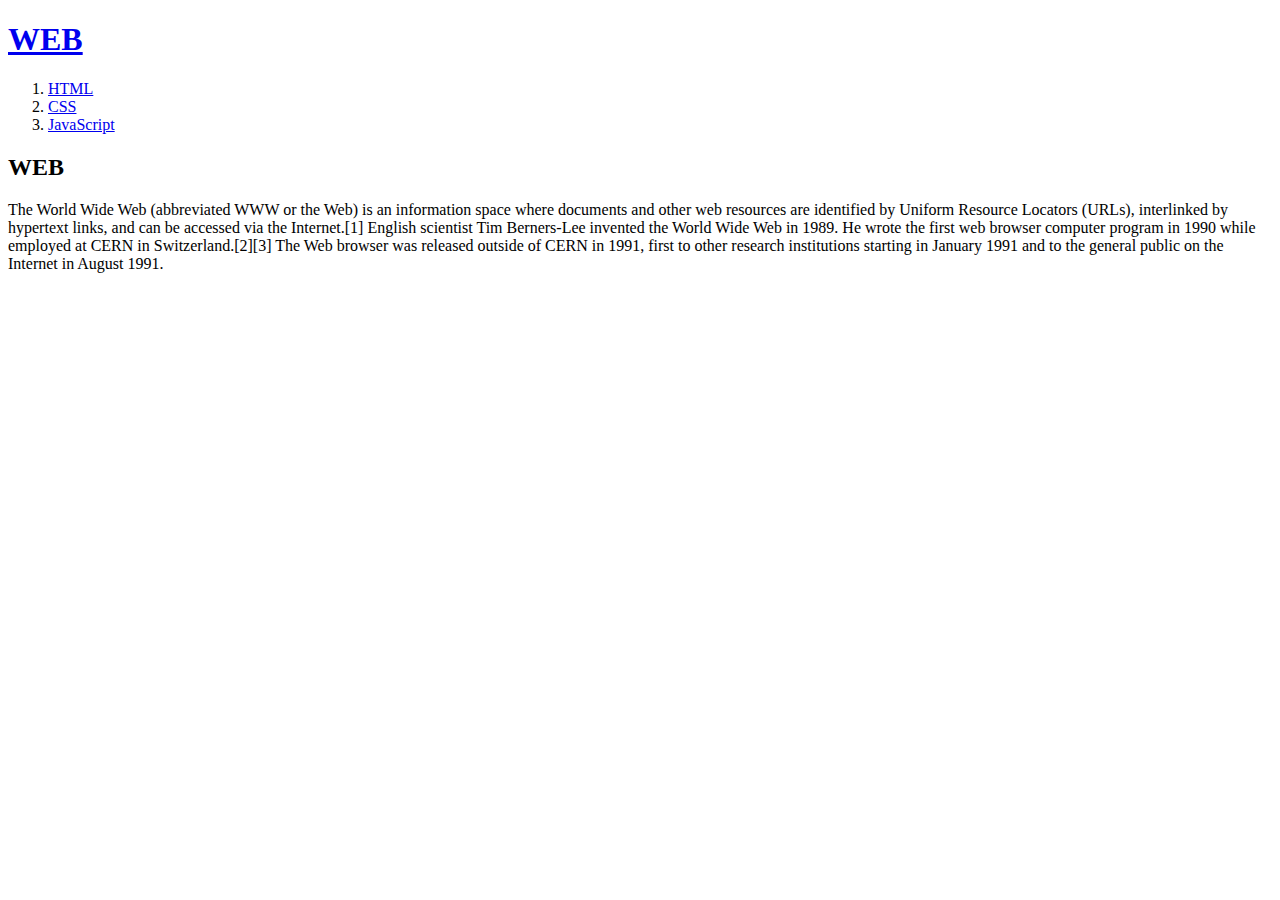
==== index.html @ b9ecc511 "Web1" ====
<!doctype html>
<html>
<head>
  <title>WEB1 - Welcome</title>
  <meta charset="utf-8">
</head>
<body>
  <h1><a href="index.html">WEB</a></h1>
  <ol>
    <li><a href="w1.html">HTML</a></li>
    <li><a href="w2.html">CSS</a></li>
    <li><a href="w3.html">JavaScript</a></li>
  </ol>
  <h2>WEB</h2>
  <p>The World Wide Web (abbreviated WWW or the Web) is an information space where documents and other web resources are identified by Uniform Resource Locators (URLs), interlinked by hypertext links, and can be accessed via the Internet.[1] English scientist Tim Berners-Lee invented the World Wide Web in 1989. He wrote the first web browser computer program in 1990 while employed at CERN in Switzerland.[2][3] The Web browser was released outside of CERN in 1991, first to other research institutions starting in January 1991 and to the general public on the Internet in August 1991.
  </p>
</body>
</html>
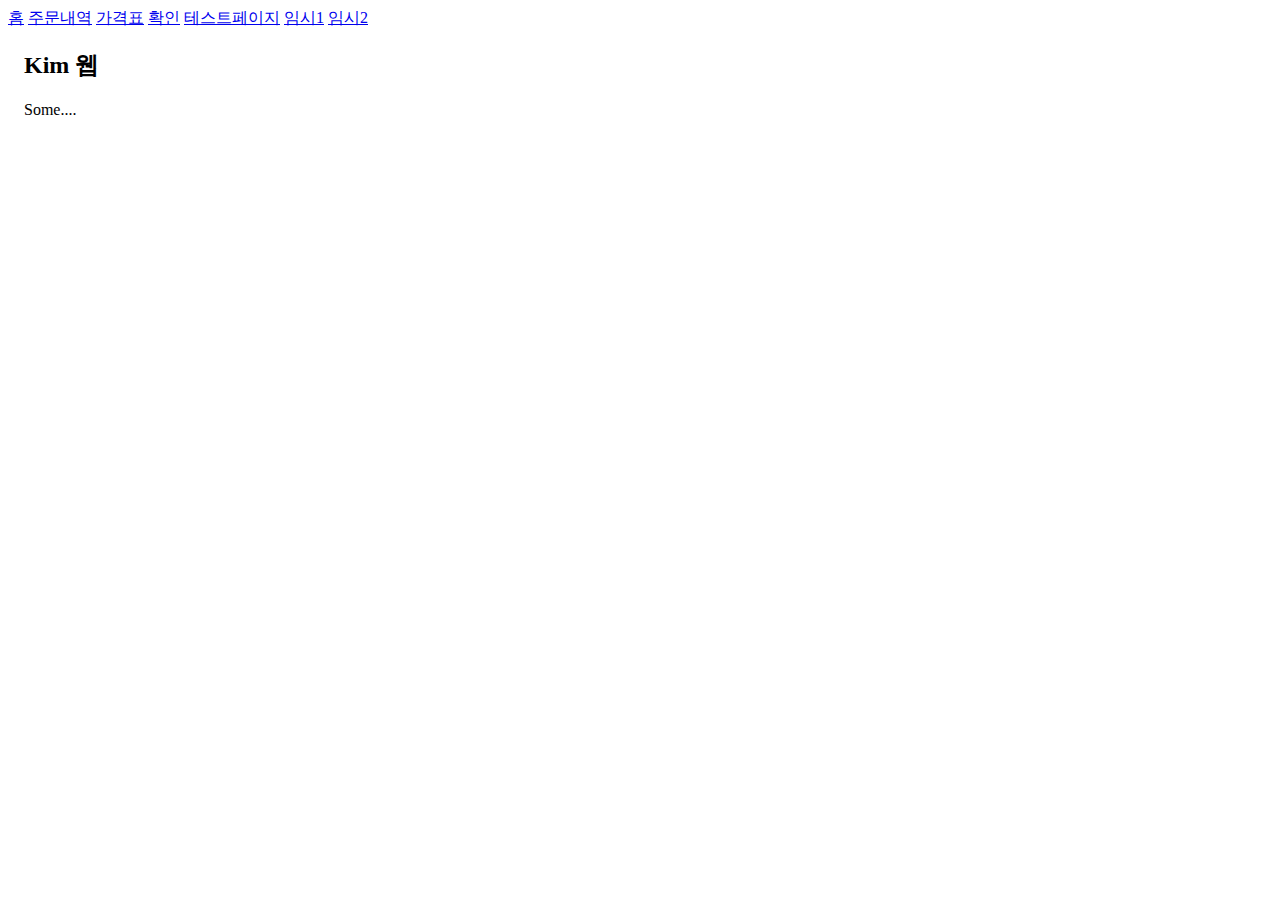
==== commit 96e6db98: "Add files via upload" ====
--- a/index.html
+++ b/index.html
@@ -1,18 +1,25 @@
-<!doctype html>
-<html>
-<head>
-  <title>WEB1 - Welcome</title>
-  <meta charset="utf-8">
-</head>
-<body>
-  <h1><a href="index.html">WEB</a></h1>
-  <ol>
-    <li><a href="w1.html">HTML</a></li>
-    <li><a href="w2.html">CSS</a></li>
-    <li><a href="w3.html">JavaScript</a></li>
-  </ol>
-  <h2>WEB</h2>
-  <p>The World Wide Web (abbreviated WWW or the Web) is an information space where documents and other web resources are identified by Uniform Resource Locators (URLs), interlinked by hypertext links, and can be accessed via the Internet.[1] English scientist Tim Berners-Lee invented the World Wide Web in 1989. He wrote the first web browser computer program in 1990 while employed at CERN in Switzerland.[2][3] The Web browser was released outside of CERN in 1991, first to other research institutions starting in January 1991 and to the general public on the Internet in August 1991.
-  </p>
-</body>
-</html>
+<!DOCTYPE html>
+<html>
+<head>
+  <title>Kims Home</title>
+  <meta name="viewport" content="width=device-width, initial-scale=1">
+  <meta charset="utf-8">
+  <link rel="stylesheet" href="style01.css">
+</head>
+
+<body>
+  <div class="topnav">
+    <a class="active" href="index.html">홈</a>
+    <a href="order_list.php">주문내역</a>
+    <a href="p_list.php">가격표</a>
+    <a href="order_check.php">확인</a>
+    <a href="vvv.php">테스트페이지</a>
+    <a href="#a">임시1</a>
+    <a href="#b">임시2</a>
+  </div>
+  <div style="padding-left:16px">
+    <h2>Kim 웹</h2>
+    <p>Some....</p>
+  </div>
+</body>
+</html>
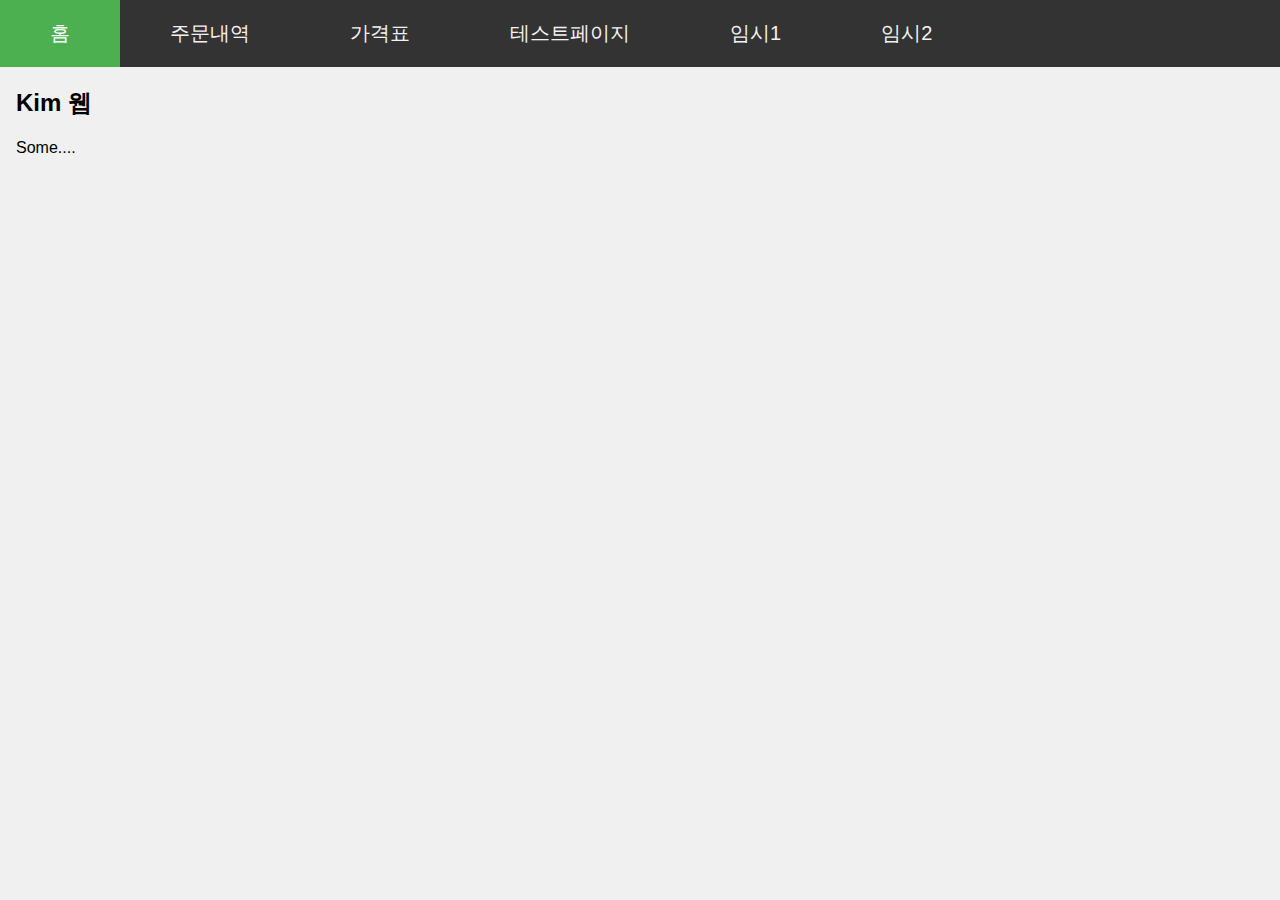
==== commit d595cdf9: "Add files via upload" ====
--- a/index.html
+++ b/index.html
@@ -2,7 +2,6 @@
 <html>
 <head>
   <title>Kims Home</title>
-  <meta name="viewport" content="width=device-width, initial-scale=1">
   <meta charset="utf-8">
   <link rel="stylesheet" href="style01.css">
 </head>
@@ -12,7 +11,6 @@
     <a class="active" href="index.html">홈</a>
     <a href="order_list.php">주문내역</a>
     <a href="p_list.php">가격표</a>
-    <a href="order_check.php">확인</a>
     <a href="vvv.php">테스트페이지</a>
     <a href="#a">임시1</a>
     <a href="#b">임시2</a>
@@ -21,5 +19,6 @@
     <h2>Kim 웹</h2>
     <p>Some....</p>
   </div>
+
 </body>
 </html>
--- a/style01.css
+++ b/style01.css
@@ -0,0 +1,104 @@
+body {
+  margin: 0;
+  font-family: Arial, Helvetica, sans-serif;
+  background-color: #f0f0f0;}
+
+  .topnav {
+  overflow: hidden;
+  background-color: #333;}
+
+  .topnav a {
+  float: left;
+  color: #f2f2f2;
+  text-align: center;
+  padding: 20px 50px;
+  text-decoration: none;
+  font-size: 20px;}
+
+  .topnav a:hover {
+  background-color: #ddd;
+  color: black;}
+
+  .topnav a.active {
+  background-color: #4CAF50;
+  color: white;}
+
+  .button {
+  background-color: #4CAF50; /* Green */
+  border: none;
+  color: white;
+  padding: 10px;
+  text-align: center;
+  text-decoration: none;
+  display: inline-block;
+  font-size: 16px;
+  margin: 4px 2px;
+  cursor: pointer;
+  position: fixed;right:10px;top:80px;z-index:10000; }
+
+  table {
+  font-family: arial, sans-serif;
+  border-collapse: collapse;
+  width: 99%;  }
+
+  td, th {
+  border: 1px solid #cccccc;
+  text-align: left;
+  padding: 10px;  }
+
+  tr:nth-child(even) {
+  background-color: #dddddd;  }
+
+
+  #neworder, #oder_list {
+  font-family: "Trebuchet MS", Arial, Helvetica, sans-serif;
+  border-collapse: collapse;
+  width: 100%;  }
+
+  #neworder td, #oder_list td, #neworder th, #oder_list th {
+  border: 1px solid #ddd;
+  padding: 8px;  }
+
+  #neworder tr, #oder_list tr:nth-child(even){background-color: #f2f2f2;}
+
+  #neworder tr, #oder_list tr:hover {background-color: #ddd;}
+
+  #neworder th, #oder_list th {
+  padding-top: 12px;
+  padding-bottom: 12px;
+  text-align: left;
+  background-color: #4CAF50;
+  color: white;  }
+
+
+
+  test page
+
+  body {
+  	background-image: url('.jpg');
+  	background-color: #D9E5FF;
+  	margin: 50px;  }
+
+  header {
+  	background-color: #353535;
+  	text-align: center;
+  	margin: 0px;
+  	padding: 20px;
+  	opacity: 0.6;  }
+
+  article {
+  	display: block;
+  	width: 28%;
+  	background-color: #4C4C4C;
+  	float: left;
+  	margin: 10px;
+  	opacity: 0.6;  }
+
+  section {
+  	display: block;
+  	background-color: #FFFFFF;
+  	margin: 8px;
+  	padding: 6px;  }
+
+  iframe {
+  	float: right;  }
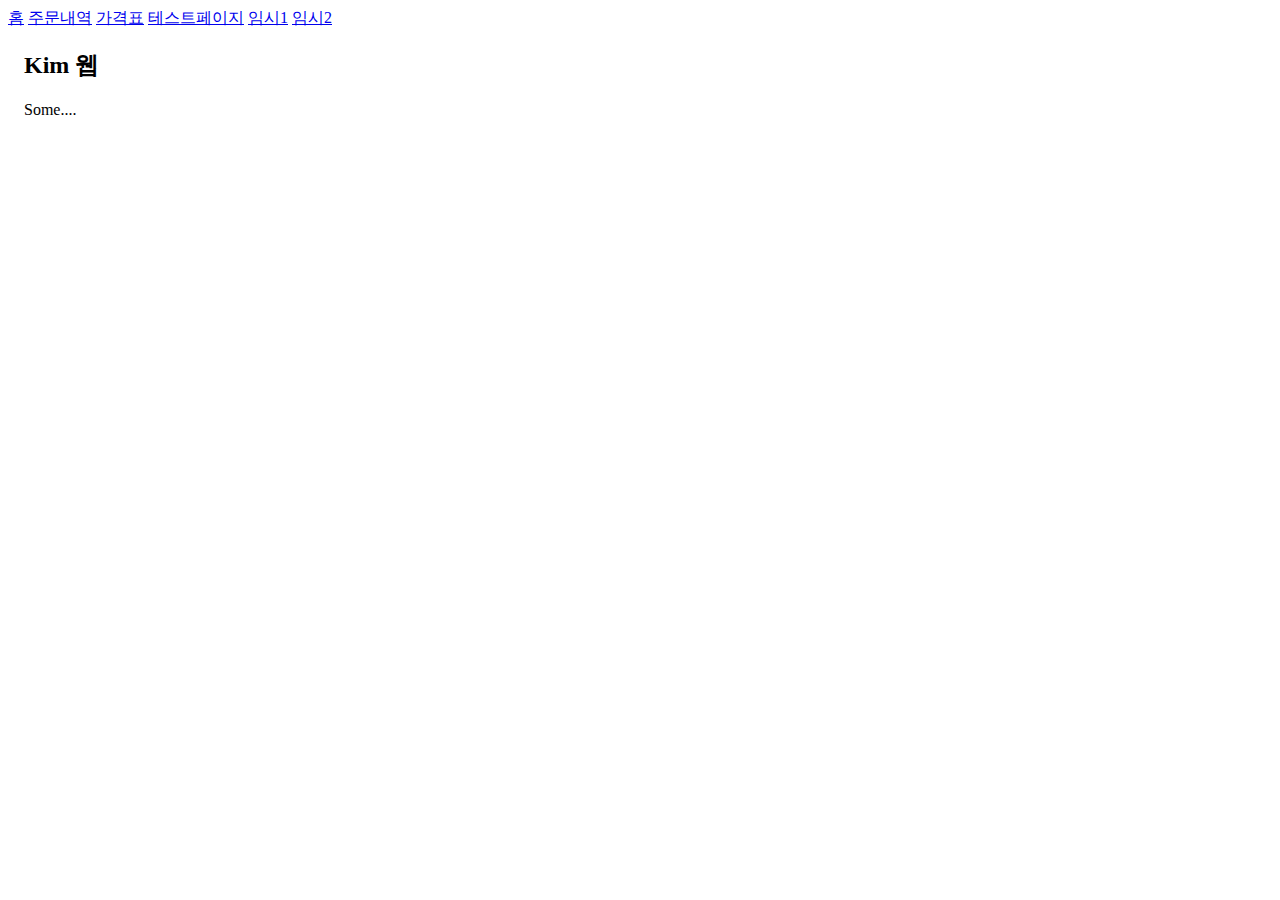
==== commit 5718576f: "Update index.html" ====
--- a/index.html
+++ b/index.html
@@ -3,11 +3,11 @@
 <head>
   <title>Kims Home</title>
   <meta charset="utf-8">
-  <link rel="stylesheet" href="style01.css">
+  
 </head>
 
 <body>
-  <div class="topnav">
+  <div>
     <a class="active" href="index.html">홈</a>
     <a href="order_list.php">주문내역</a>
     <a href="p_list.php">가격표</a>
